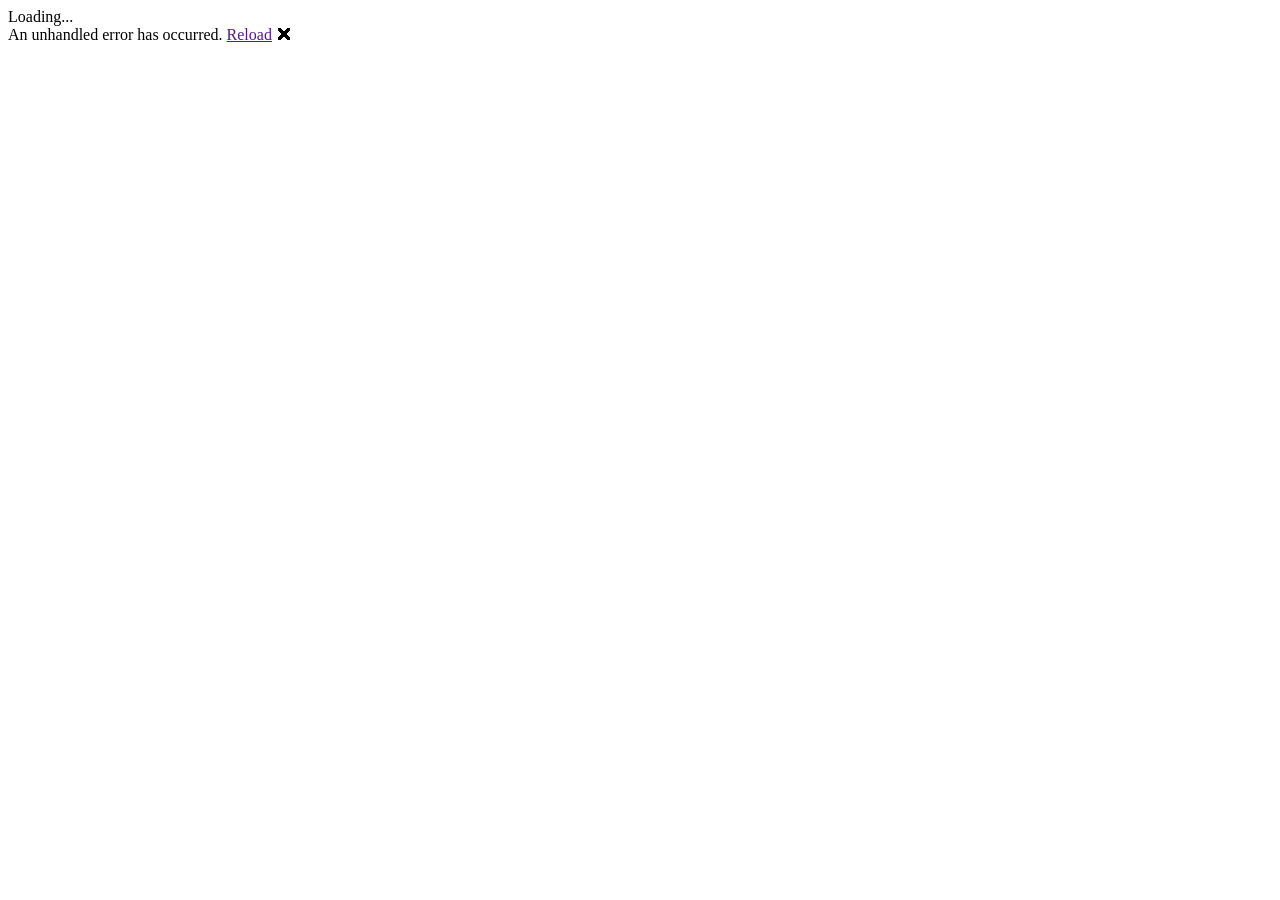
==== PortfolioManagement/index.html @ 7ab47324 "deploy: 8d788aba3d1c09a2bfc59789621fb0e8971ea948" ====
<!DOCTYPE html>
<html lang="en">

<head>
    <meta charset="utf-8" />
    <meta name="viewport" content="width=device-width, initial-scale=1.0" />
    <title>DemoBlazor</title>
    <base href="/cases/PortfolioManagement/" />
    <link href="_content/MudBlazor/MudBlazor.min.css" rel="stylesheet" />
    <link href="css/app.css" rel="stylesheet" />
    <link href="DemoBlazor.styles.css" rel="stylesheet" />
</head>

<body>
    <div id="app">Loading...</div>

    <div id="blazor-error-ui">
        An unhandled error has occurred.
        <a href="" class="reload">Reload</a>
        <a class="dismiss">🗙</a>
    </div>

    <script src="_framework/blazor.webassembly.js"></script>
    <script src="_content/MudBlazor/MudBlazor.min.js"></script>
</body>

</html>
---- PortfolioManagement/css/app.css ----
html, body {
    font-family: -apple-system, BlinkMacSystemFont, "Segoe UI", Roboto, "Helvetica Neue", Arial, sans-serif, "Apple Color Emoji", "Segoe UI Emoji", "Segoe UI Symbol";
}

body {
    margin: 0;
    padding: 0;
}

#blazor-error-ui {
    background: lightyellow;
    bottom: 0;
    box-shadow: 0 -1px 2px rgba(0, 0, 0, 0.2);
    display: none;
    left: 0;
    padding: 0.6rem 1.25rem 0.7rem 1.0rem;
    position: fixed;
    right: 0;
    z-index: 1000;
}

#blazor-error-ui .dismiss {
    cursor: pointer;
    position: absolute;
    right: 0.75rem;
    top: 0.5rem;
}

#blazor-error-ui .reload {
    cursor: pointer;
    display: inline-block;
}

#blazor-error-ui, #blazor-error-ui.show {
    display: flex;
}
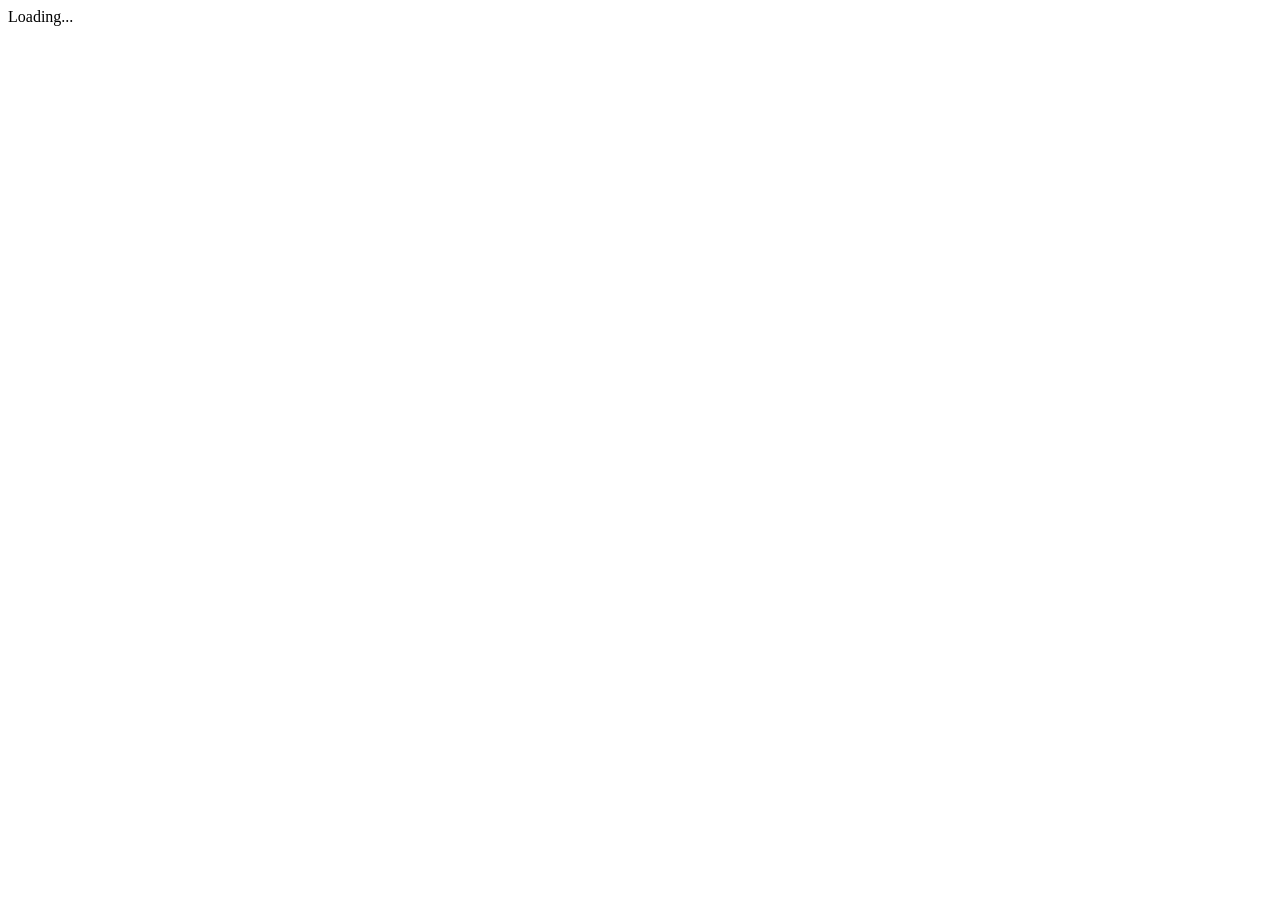
==== commit e7b85fda: "deploy: da4811b6a671bcc361cd80d4570f833b3040ce01" ====
--- a/PortfolioManagement/index.html
+++ b/PortfolioManagement/index.html
@@ -4,22 +4,22 @@
 <head>
     <meta charset="utf-8" />
     <meta name="viewport" content="width=device-width, initial-scale=1.0" />
-    <title>DemoBlazor</title>
+    <title>Portfolio Management</title>
     <base href="/cases/PortfolioManagement/" />
+    <link rel="icon" type="image/x-icon" href="favicon.ico" />
     <link href="_content/MudBlazor/MudBlazor.min.css" rel="stylesheet" />
     <link href="css/app.css" rel="stylesheet" />
-    <link href="DemoBlazor.styles.css" rel="stylesheet" />
 </head>
 
 <body>
     <div id="app">Loading...</div>
-
+<!--
     <div id="blazor-error-ui">
         An unhandled error has occurred.
         <a href="" class="reload">Reload</a>
         <a class="dismiss">🗙</a>
     </div>
-
+-->
     <script src="_framework/blazor.webassembly.js"></script>
     <script src="_content/MudBlazor/MudBlazor.min.js"></script>
 </body>
